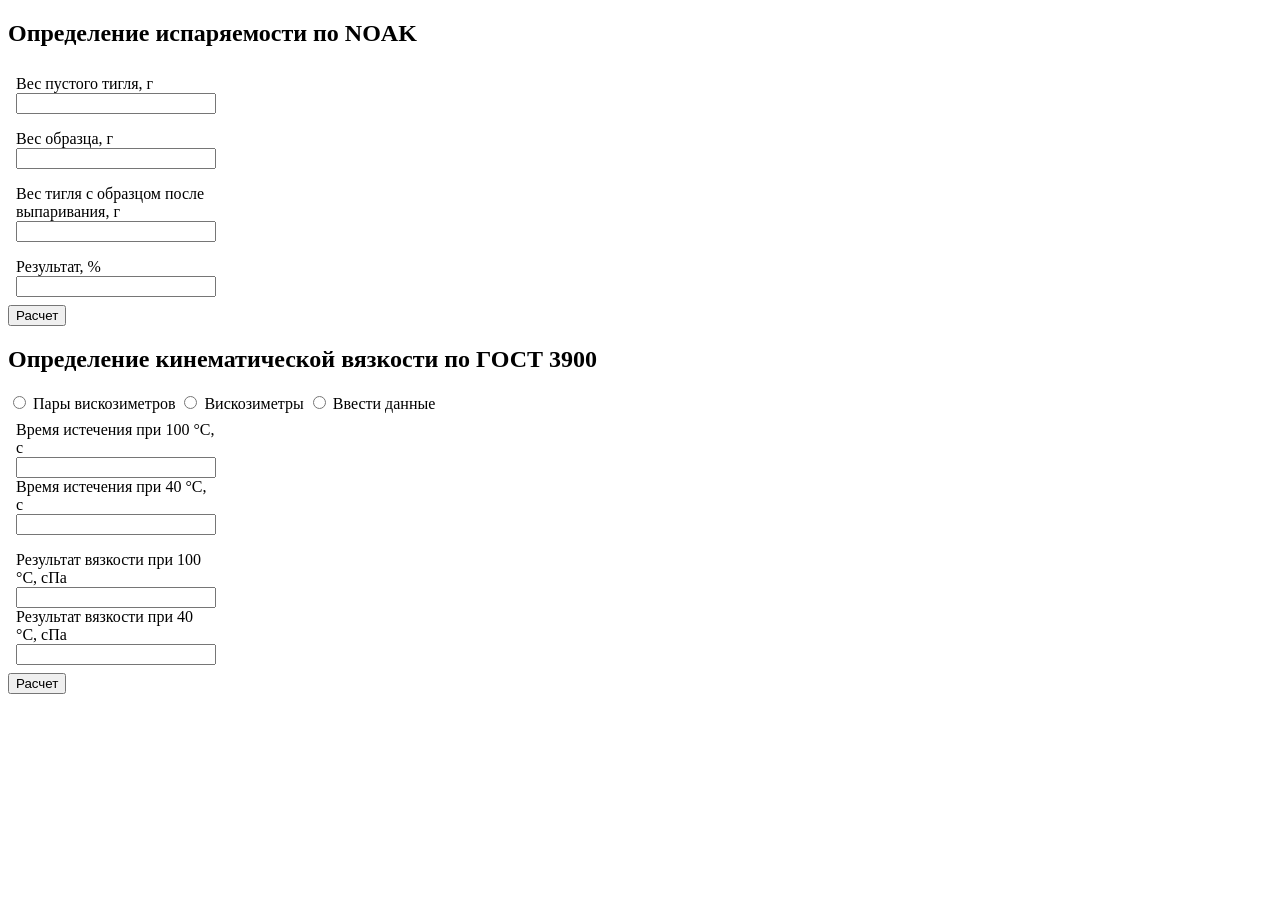
==== Index.html @ d8b7fdfe "add import js, calc viscosity" ====
<!DOCTYPE html>
<html lang="en">

    <head>
        <meta charset="UTF-8">
        <meta name="viewport" content="width=device-width, initial-scale=1.0">
        <title>Document</title>
        <style>
            .input-block {
                display: grid;
                grid-template-columns: 200px;
                padding: .5em;
            }

            .output-block {
                display: grid;
                grid-template-columns: 200px;
                padding: .5em;
            }

            .input-block_hide {
                display: none;
            }
        </style>
    </head>

    <body>
        <div class="evaporation-calculator">
            <h2>Определение испаряемости по NOAK</h2>
            <div class="inputs-block">
                <div class="input-block">
                    <label for="crucible">Вес пустого тигля, г</label>
                    <input type="text" id="crucible">
                </div>
                <div class="input-block">
                    <label for="sample">Вес образца, г</label>
                    <input type="text" id="sample">
                </div>
                <div class="input-block">
                    <label for="sampleEvapor">Вес тигля с образцом после выпаривания, г</label>
                    <input type="text" id="sampleEvapor">
                </div>
            </div>
            <div class="output-block">
                <label for="result">Результат, %</label>
                <input type="text" id="result">
            </div>
            <div class="button">
                <button id="buttonEvapor">Расчет</button>
            </div>
        </div>
        <div class="viscosity-calculatotor">
            <h2>Определение кинематической вязкости по ГОСТ 3900</h2>
            <div class="radio-block">
                <label><input type="radio" name="radio" value="1"> Пары вискозиметров </label>
                <label><input type="radio" name="radio" value="2"> Вискозиметры</label>
                <label><input type="radio" name="radio" value="3"> Ввести данные</label>
            </div>
            <div class="inputs-block">
                <div class="input-block_hide" id="block-1">
                    <div class="input-block">
                        <label for="pair">Пара вискозиметров</label>
                        <select id="pair">
                            <option value="1">I</option>
                            <option value="2">II</option>
                            <option value="3">III</option>
                            <option value="4">IV</option>
                            <option value="5">V</option>
                            <option value="6">VI</option>
                            <option value="A">A</option>
                            <option value="B">B</option>
                            <option value="C">C</option>
                            <option value="D">D</option>
                        </select>
                    </div>
                </div>
                <div class="input-block_hide" id="block-2">
                    <div class="input-block">
                        <label for="number100">Вискозиметр на 100 °C</label>
                        <select id="number100">
                            <option value="1">I</option>
                            <option value="2" selected>II</option>
                        </select>
                        <label for="number40">Вискозиметр на 40 °C</label>
                        <select id="number40">
                            <option value="1">I</option>
                            <option value="2" selected>II</option>
                        </select>
                    </div>
                </div>
                <div class="input-block_hide" id="block-3">
                    <div class="input-block">
                        <label for="const100">Постоянная вискозиметра при 100 °C</label>
                        <input type="text" id="const100">
                        <label for="const40">Постоянная вискозиметра при 40 °C</label>
                        <input type="text" id="const40">
                    </div>
                </div>
                <div class="input-block">
                    <label for="time100">Время истечения при 100 °C, с</label>
                    <input type="text" id="time100">
                    <label for="time40">Время истечения при 40 °C, с</label>
                    <input type="text" id="time40">
                </div>
            </div>
            <div class="output-block">
                <label for="resultViscosity100">Результат вязкости при 100 °C, сПа</label>
                <input type="text" id="resultViscosity100">
                <label for="resultViscosity40">Результат вязкости при 40 °C, сПа</label>
                <input type="text" id="resultViscosity40">
            </div>
            <div class="button">
                <button id="buttonViscosity">Расчет</button>
            </div>
        </div>
        <script src="https://ajax.googleapis.com/ajax/libs/jquery/3.6.4/jquery.min.js"></script>
        <script type="module" src="app.js"></script>
    </body>

</html>
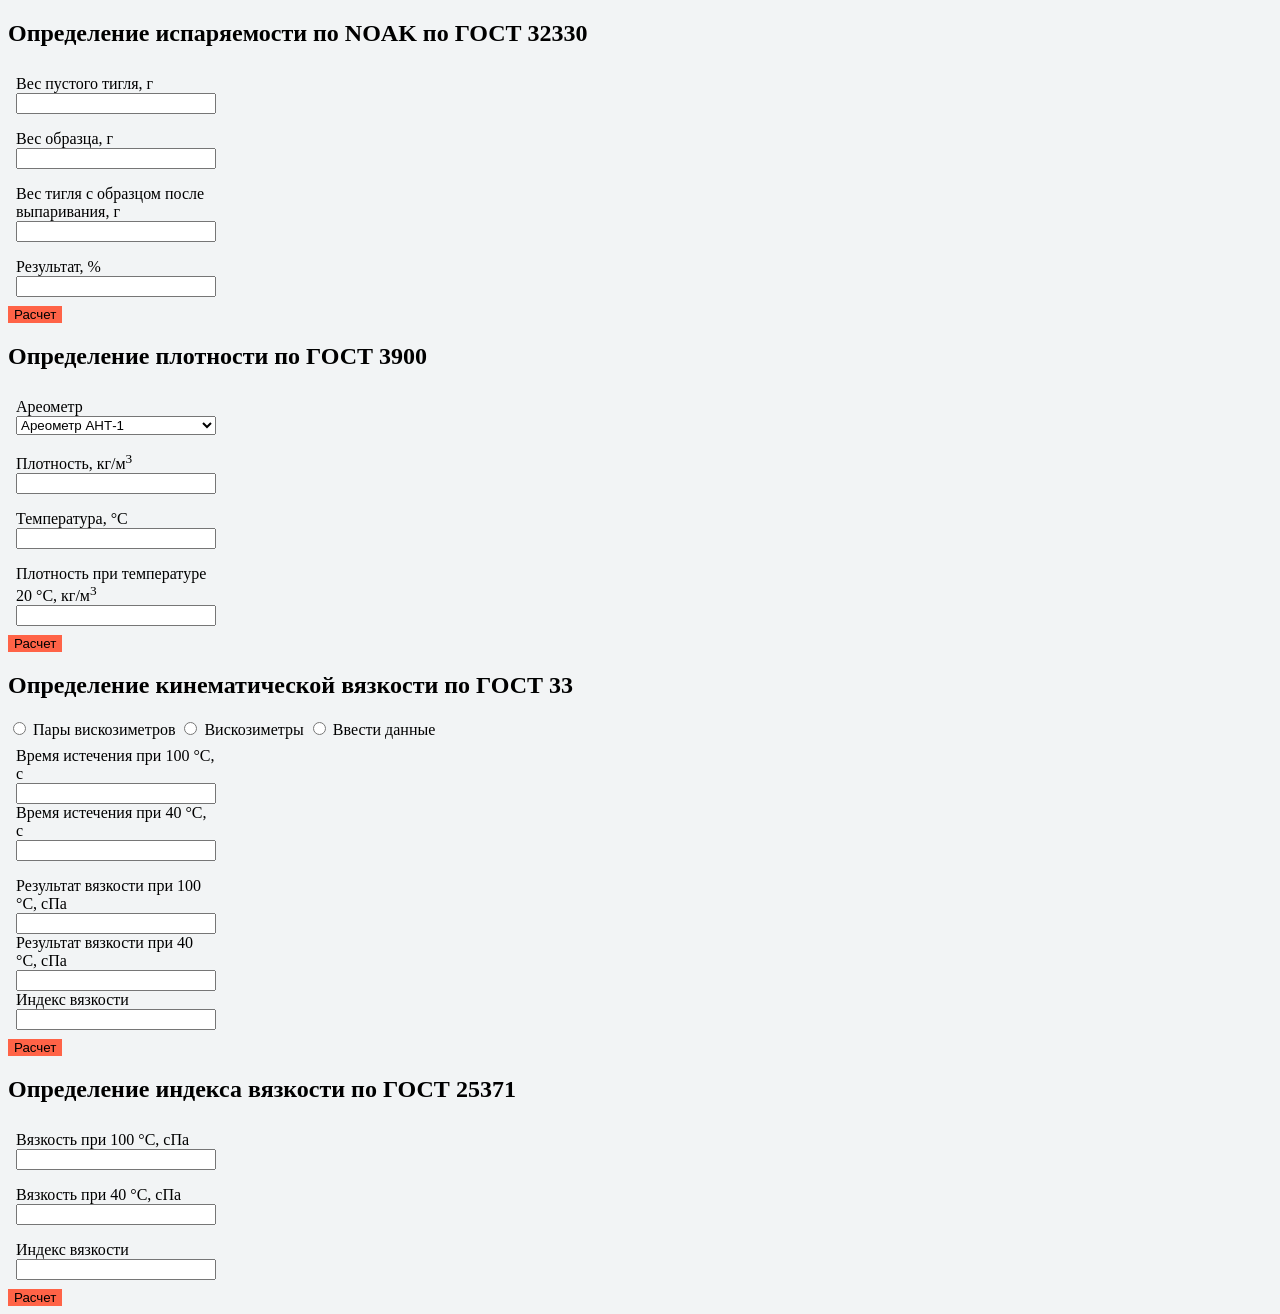
==== commit 82b25929: "add IV calculator" ====
--- a/Index.html
+++ b/Index.html
@@ -6,6 +6,10 @@
         <meta name="viewport" content="width=device-width, initial-scale=1.0">
         <title>Document</title>
         <style>
+            body {
+                background: #f2f4f5;
+            }
+
             .input-block {
                 display: grid;
                 grid-template-columns: 200px;
@@ -21,12 +25,32 @@
             .input-block_hide {
                 display: none;
             }
+
+            input:focus {
+                background-color: rgba(69, 92, 204, 0.2);
+            }
+
+            input:hover {
+                background-color: rgba(69, 92, 204, 0.2);
+            }
+
+            button{
+                outline: none;
+                border: none;
+                background-color: tomato;
+            }
+
+            button:focus {
+                /* background-color: yellow; */
+                outline: 0.2em solid black;
+            }
+
         </style>
     </head>
 
     <body>
         <div class="evaporation-calculator">
-            <h2>Определение испаряемости по NOAK</h2>
+            <h2>Определение испаряемости по NOAK по ГОСТ 32330</h2>
             <div class="inputs-block">
                 <div class="input-block">
                     <label for="crucible">Вес пустого тигля, г</label>
@@ -49,8 +73,35 @@
                 <button id="buttonEvapor">Расчет</button>
             </div>
         </div>
+        <div class="density-calculator">
+            <h2>Определение плотности по ГОСТ 3900</h2>
+            <div class="inputs-block">
+                <div class="input-block">
+                    <label for="hydrometer">Ареометр</label>
+                    <select id="hydrometer">
+                        <option value="0.0007">Ареометр АНТ-1</option>
+                        <option value="0.0014">Ареометр АНТ-2</option>
+                    </select>
+                </div>
+                <div class="input-block">
+                    <label for="density">Плотность, кг/м<sup>3</sup></label>
+                    <input type="text" id="density">
+                </div>
+                <div class="input-block">
+                    <label for="temperature">Температура, °C</label>
+                    <input type="text" id="temperature">
+                </div>
+            </div>
+            <div class="output-block">
+                <label for="resultDensity">Плотность при температуре 20 °C, кг/м<sup>3</sup></label>
+                <input type="text" id="resultDensity">
+            </div>
+            <div class="button">
+                <button id="buttonDensity">Расчет</button>
+            </div>
+        </div>
         <div class="viscosity-calculatotor">
-            <h2>Определение кинематической вязкости по ГОСТ 3900</h2>
+            <h2>Определение кинематической вязкости по ГОСТ 33</h2>
             <div class="radio-block">
                 <label><input type="radio" name="radio" value="1"> Пары вискозиметров </label>
                 <label><input type="radio" name="radio" value="2"> Вискозиметры</label>
@@ -58,10 +109,10 @@
             </div>
             <div class="inputs-block">
                 <div class="input-block_hide" id="block-1">
-                    <div class="input-block">
+                    <div class="input-block one_block">
                         <label for="pair">Пара вискозиметров</label>
                         <select id="pair">
-                            <option value="1">I</option>
+  <!--                           <option value="1">I</option>
                             <option value="2">II</option>
                             <option value="3">III</option>
                             <option value="4">IV</option>
@@ -70,7 +121,7 @@
                             <option value="A">A</option>
                             <option value="B">B</option>
                             <option value="C">C</option>
-                            <option value="D">D</option>
+                            <option value="D">D</option> -->
                         </select>
                     </div>
                 </div>
@@ -78,13 +129,17 @@
                     <div class="input-block">
                         <label for="number100">Вискозиметр на 100 °C</label>
                         <select id="number100">
-                            <option value="1">I</option>
-                            <option value="2" selected>II</option>
+<!--                             <option value="1111">I</option>
+                            <option value="2222">II</option>
+                            <option value="3333">III</option>
+                            <option value="4444">IV</option> -->
                         </select>
                         <label for="number40">Вискозиметр на 40 °C</label>
                         <select id="number40">
-                            <option value="1">I</option>
-                            <option value="2" selected>II</option>
+<!--                             <option value="1111">I</option>
+                            <option value="2222">II</option>
+                            <option value="3333">III</option>
+                            <option value="4444">IV</option> -->
                         </select>
                     </div>
                 </div>
@@ -108,11 +163,33 @@
                 <input type="text" id="resultViscosity100">
                 <label for="resultViscosity40">Результат вязкости при 40 °C, сПа</label>
                 <input type="text" id="resultViscosity40">
+                <label for="resultIVOne">Индекс вязкости</label>
+                <input type="text" id="resultIVOne">
             </div>
             <div class="button">
                 <button id="buttonViscosity">Расчет</button>
             </div>
         </div>
+        <div class="indexViscosity-calculator">
+            <h2>Определение индекса вязкости по ГОСТ 25371</h2>
+            <div class="inputs-block">
+                <div class="input-block">
+                    <label for="viscosity100">Вязкость при 100 °C, сПа</label>
+                    <input type="text" id="viscosity100">
+                </div>
+                <div class="input-block">
+                    <label for="viscosity40">Вязкость при 40 °C, сПа</label>
+                    <input type="text" id="viscosity40">
+                </div>
+            </div> 
+            <div class="output-block">
+                <label for="resultIVTwo">Индекс вязкости</label>
+                <input type="text" id="resultIVTwo">
+            </div>
+            <div class="button">
+                <button id="buttonIV">Расчет</button>
+            </div>
+        </div>    
         <script src="https://ajax.googleapis.com/ajax/libs/jquery/3.6.4/jquery.min.js"></script>
         <script type="module" src="app.js"></script>
     </body>
